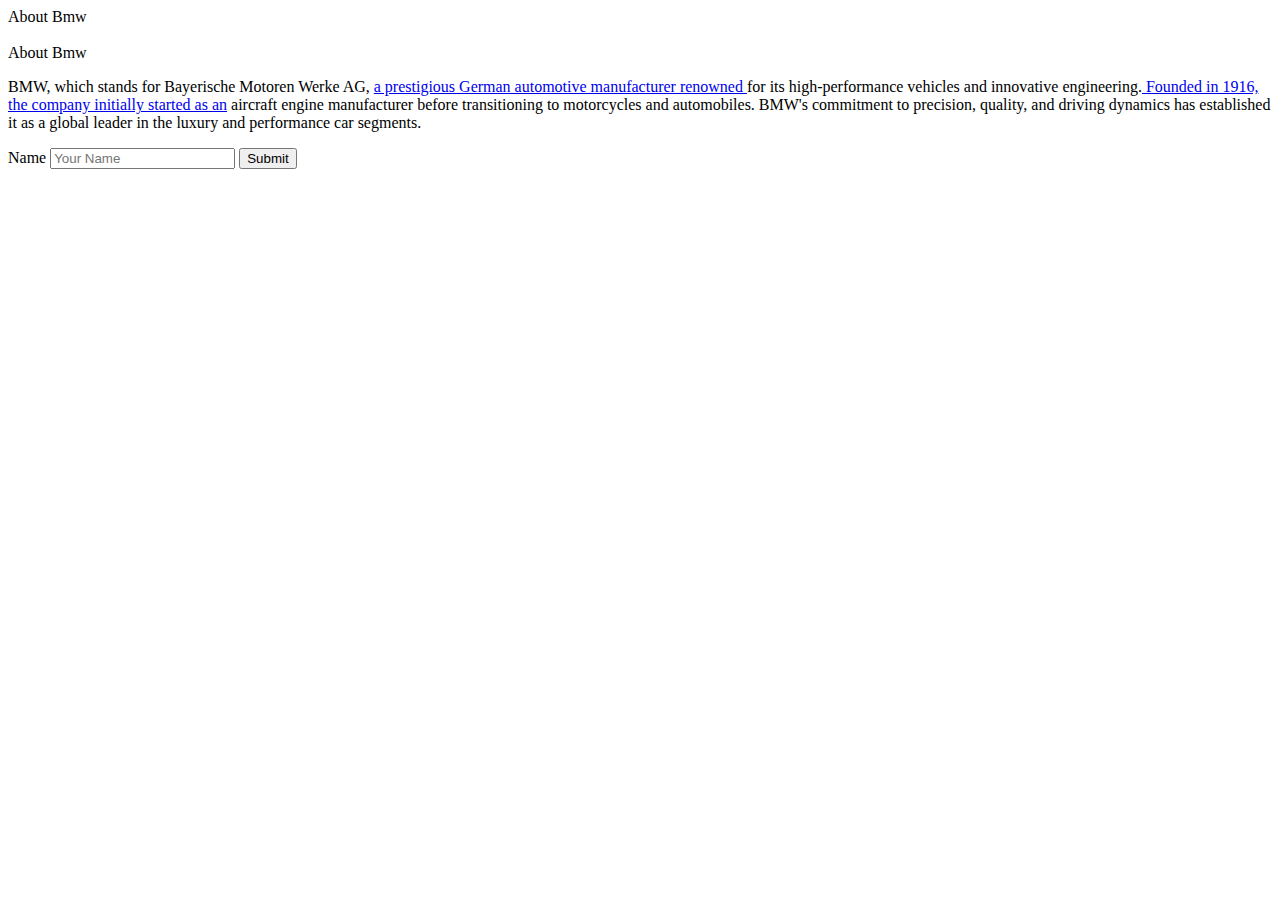
==== Dealership auto/aboutBmw.html @ 536c7f47 "Add files via upload" ====
<!DOCTYPE html>
<html lang="en">
<head>
    <meta charset="UTF-8">
    <meta name="viewport" content="width=device-width, initial-scale=1.0">
    <title>Document</title>
    <link rel="stylesheet" href="Css/bwmStyle.css">
</head>
<header>About Bmw</header>
<br>

<body>
    <header>About Bmw</header>
<main>
  <p>BMW, which stands for Bayerische Motoren Werke AG, <a href="https://github.com/BarstanFilip/Reea"> a prestigious German automotive manufacturer renowned </a>
    for its high-performance vehicles and innovative engineering.<a href="https://github.com/BarstanFilip/Reea"> Founded in 1916, the company initially started as an</a> aircraft engine manufacturer before transitioning to motorcycles and automobiles. BMW's commitment to precision, quality, and driving dynamics has established it as a global leader in the luxury and performance car segments.</p>


<form >
    <label for="name">Name</label>
    <input id="name" type="text" placeholder="Your Name"/>
    <button>Submit</button>
</form>
</main>
</body>
</html>
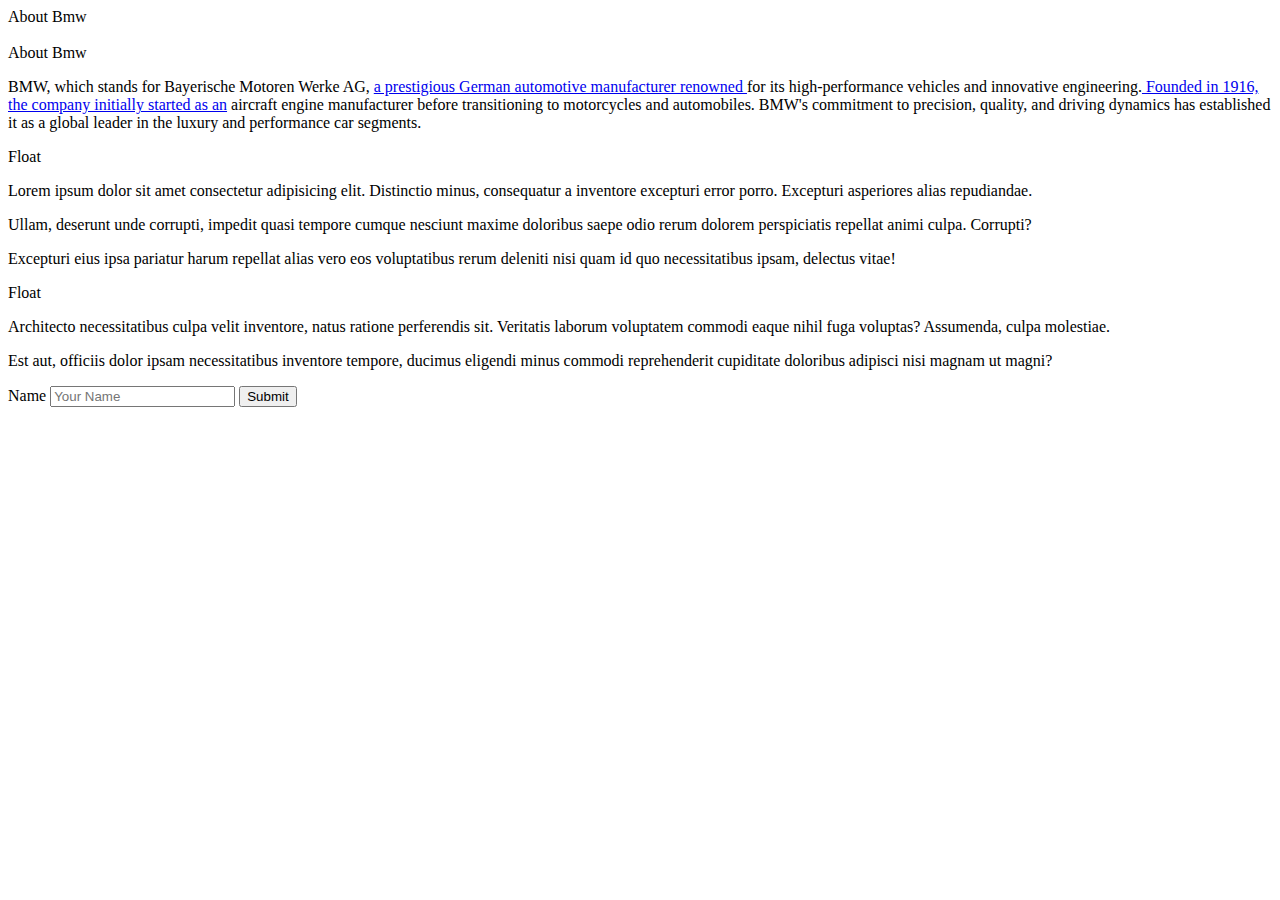
==== commit 935e2a6d: "Add files via upload" ====
--- a/Dealership auto/aboutBmw.html
+++ b/Dealership auto/aboutBmw.html
@@ -1,26 +1,39 @@
-<!DOCTYPE html>
-<html lang="en">
-<head>
-    <meta charset="UTF-8">
-    <meta name="viewport" content="width=device-width, initial-scale=1.0">
-    <title>Document</title>
-    <link rel="stylesheet" href="Css/bwmStyle.css">
-</head>
-<header>About Bmw</header>
-<br>
-
-<body>
-    <header>About Bmw</header>
-<main>
-  <p>BMW, which stands for Bayerische Motoren Werke AG, <a href="https://github.com/BarstanFilip/Reea"> a prestigious German automotive manufacturer renowned </a>
-    for its high-performance vehicles and innovative engineering.<a href="https://github.com/BarstanFilip/Reea"> Founded in 1916, the company initially started as an</a> aircraft engine manufacturer before transitioning to motorcycles and automobiles. BMW's commitment to precision, quality, and driving dynamics has established it as a global leader in the luxury and performance car segments.</p>
-
-
-<form >
-    <label for="name">Name</label>
-    <input id="name" type="text" placeholder="Your Name"/>
-    <button>Submit</button>
-</form>
-</main>
-</body>
-</html>
+<!DOCTYPE html>
+<html lang="en">
+<head>
+    <meta charset="UTF-8">
+    <meta name="viewport" content="width=device-width, initial-scale=1.0">
+    <title>Document</title>
+    <link rel="stylesheet" href="Css/bwmStyle.css">
+</head>
+<header>About Bmw</header>
+<br>
+
+<body>
+    <header>About Bmw</header>
+<main>
+  <p>BMW, which stands for Bayerische Motoren Werke AG, <a href="https://github.com/BarstanFilip/Reea"> a prestigious German automotive manufacturer renowned </a>
+    for its high-performance vehicles and innovative engineering.<a href="https://github.com/BarstanFilip/Reea"> Founded in 1916, the company initially started as an</a> aircraft engine manufacturer before transitioning to motorcycles and automobiles. BMW's commitment to precision, quality, and driving dynamics has established it as a global leader in the luxury and performance car segments.</p>
+
+    <body>
+        <section>
+        <div class="block left ">Float</div>
+
+        <p>Lorem ipsum dolor sit amet consectetur adipisicing elit. Distinctio minus, consequatur a inventore excepturi error porro. Excepturi asperiores alias repudiandae.</p>
+    </section>
+        <div class="clear"></div>
+        <p>Ullam, deserunt unde corrupti, impedit quasi tempore cumque nesciunt maxime doloribus saepe odio rerum dolorem perspiciatis repellat animi culpa. Corrupti?</p>
+        <p>Excepturi eius ipsa pariatur harum repellat alias vero eos voluptatibus rerum deleniti nisi quam id quo necessitatibus ipsam, delectus vitae!</p>
+        <div class="block right">Float</div>
+        <p>Architecto necessitatibus culpa velit inventore, natus ratione perferendis sit. Veritatis laborum voluptatem commodi eaque nihil fuga voluptas? Assumenda, culpa molestiae.</p>
+        <p>Est aut, officiis dolor ipsam necessitatibus inventore tempore, ducimus eligendi minus commodi reprehenderit cupiditate doloribus adipisci nisi magnam ut magni?</p>
+    </body>
+
+<form >
+    <label for="name">Name</label>
+    <input id="name" type="text" placeholder="Your Name"/>
+    <button>Submit</button>
+</form>
+</main>
+</body>
+</html>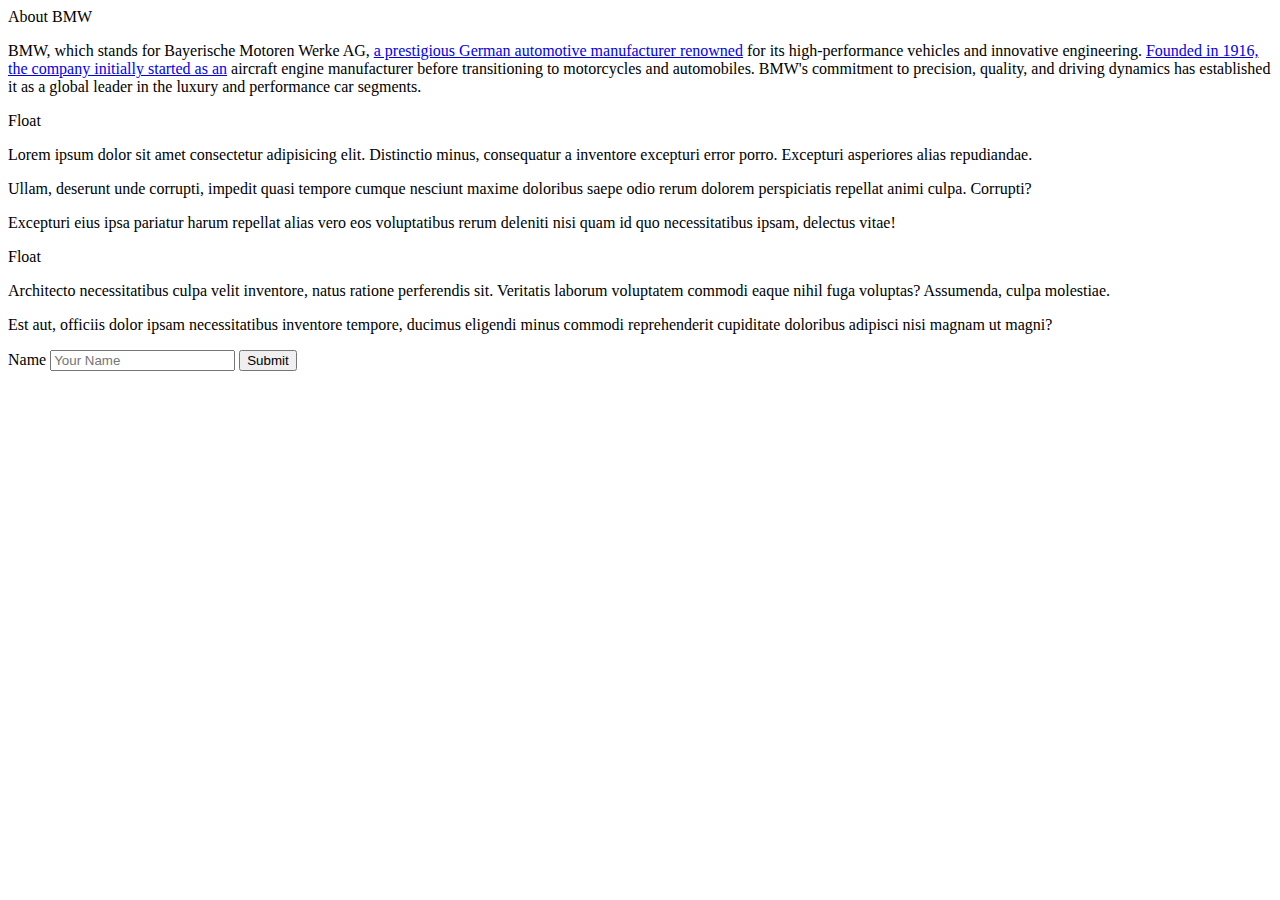
==== commit e454d2a8: "Add files via upload" ====
--- a/Dealership auto/aboutBmw.html
+++ b/Dealership auto/aboutBmw.html
@@ -1,39 +1,41 @@
-<!DOCTYPE html>
-<html lang="en">
-<head>
-    <meta charset="UTF-8">
-    <meta name="viewport" content="width=device-width, initial-scale=1.0">
-    <title>Document</title>
-    <link rel="stylesheet" href="Css/bwmStyle.css">
-</head>
-<header>About Bmw</header>
-<br>
-
-<body>
-    <header>About Bmw</header>
-<main>
-  <p>BMW, which stands for Bayerische Motoren Werke AG, <a href="https://github.com/BarstanFilip/Reea"> a prestigious German automotive manufacturer renowned </a>
-    for its high-performance vehicles and innovative engineering.<a href="https://github.com/BarstanFilip/Reea"> Founded in 1916, the company initially started as an</a> aircraft engine manufacturer before transitioning to motorcycles and automobiles. BMW's commitment to precision, quality, and driving dynamics has established it as a global leader in the luxury and performance car segments.</p>
-
-    <body>
-        <section>
-        <div class="block left ">Float</div>
-
-        <p>Lorem ipsum dolor sit amet consectetur adipisicing elit. Distinctio minus, consequatur a inventore excepturi error porro. Excepturi asperiores alias repudiandae.</p>
-    </section>
-        <div class="clear"></div>
-        <p>Ullam, deserunt unde corrupti, impedit quasi tempore cumque nesciunt maxime doloribus saepe odio rerum dolorem perspiciatis repellat animi culpa. Corrupti?</p>
-        <p>Excepturi eius ipsa pariatur harum repellat alias vero eos voluptatibus rerum deleniti nisi quam id quo necessitatibus ipsam, delectus vitae!</p>
-        <div class="block right">Float</div>
-        <p>Architecto necessitatibus culpa velit inventore, natus ratione perferendis sit. Veritatis laborum voluptatem commodi eaque nihil fuga voluptas? Assumenda, culpa molestiae.</p>
-        <p>Est aut, officiis dolor ipsam necessitatibus inventore tempore, ducimus eligendi minus commodi reprehenderit cupiditate doloribus adipisci nisi magnam ut magni?</p>
-    </body>
-
-<form >
-    <label for="name">Name</label>
-    <input id="name" type="text" placeholder="Your Name"/>
-    <button>Submit</button>
-</form>
-</main>
-</body>
-</html>+<!DOCTYPE html>
+<html lang="en">
+<head>
+    <meta charset="UTF-8">
+    <meta name="viewport" content="width=device-width, initial-scale=1.0">
+    <title>About BMW</title>
+    <link rel="stylesheet" href="Css/bwmStyle.css">
+</head>
+<body>
+    <header>About BMW</header>
+    <main>
+        <p>
+            BMW, which stands for Bayerische Motoren Werke AG, 
+            <a href="https://github.com/BarstanFilip/Reea">a prestigious German automotive manufacturer renowned</a>
+            for its high-performance vehicles and innovative engineering.
+            <a href="https://github.com/BarstanFilip/Reea">Founded in 1916, the company initially started as an</a>
+            aircraft engine manufacturer before transitioning to motorcycles and automobiles. 
+            BMW's commitment to precision, quality, and driving dynamics has established it as a global leader in the luxury and performance car segments.
+        </p>
+
+        <section>
+            <div class="block left">Float</div>
+            <p>Lorem ipsum dolor sit amet consectetur adipisicing elit. Distinctio minus, consequatur a inventore excepturi error porro. Excepturi asperiores alias repudiandae.</p>
+        </section>
+
+        <div class="clear"></div>
+        <p>Ullam, deserunt unde corrupti, impedit quasi tempore cumque nesciunt maxime doloribus saepe odio rerum dolorem perspiciatis repellat animi culpa. Corrupti?</p>
+        <p>Excepturi eius ipsa pariatur harum repellat alias vero eos voluptatibus rerum deleniti nisi quam id quo necessitatibus ipsam, delectus vitae!</p>
+
+        <div class="block right">Float</div>
+        <p>Architecto necessitatibus culpa velit inventore, natus ratione perferendis sit. Veritatis laborum voluptatem commodi eaque nihil fuga voluptas? Assumenda, culpa molestiae.</p>
+        <p>Est aut, officiis dolor ipsam necessitatibus inventore tempore, ducimus eligendi minus commodi reprehenderit cupiditate doloribus adipisci nisi magnam ut magni?</p>
+
+        <form>
+            <label for="name">Name</label>
+            <input id="name" type="text" placeholder="Your Name" />
+            <button>Submit</button>
+        </form>
+    </main>
+</body>
+</html>
